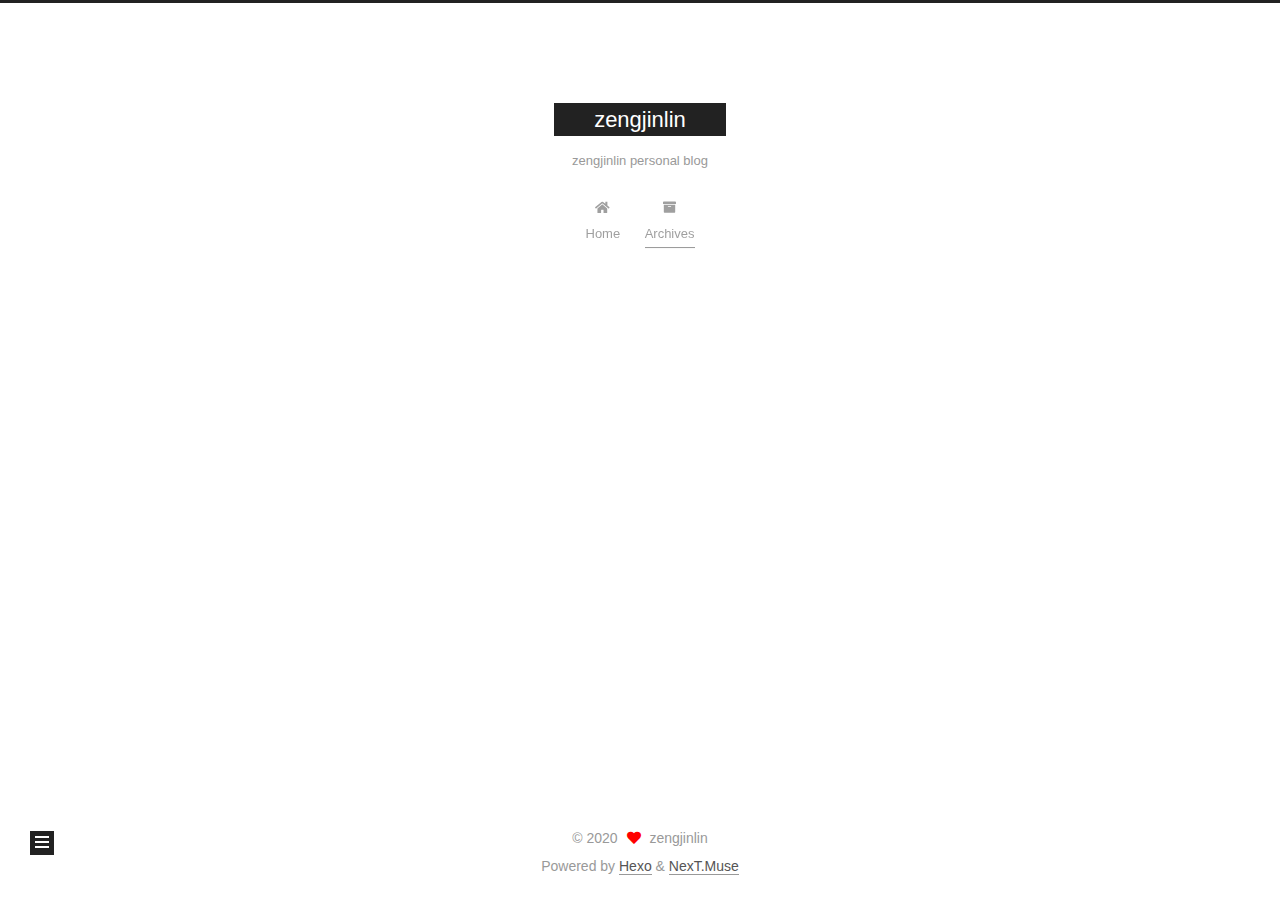
==== archives/index.html @ 6fa08b1d "Site updated: 2020-11-18 14:03:24" ====
<!DOCTYPE html>
<html lang="zh-Hans">
<head>
  <meta charset="UTF-8">
<meta name="viewport" content="width=device-width, initial-scale=1, maximum-scale=2">
<meta name="theme-color" content="#222">
<meta name="generator" content="Hexo 5.2.0">
  <link rel="apple-touch-icon" sizes="180x180" href="/images/apple-touch-icon-next.png">
  <link rel="icon" type="image/png" sizes="32x32" href="/images/favicon-32x32-next.png">
  <link rel="icon" type="image/png" sizes="16x16" href="/images/favicon-16x16-next.png">
  <link rel="mask-icon" href="/images/logo.svg" color="#222">

<link rel="stylesheet" href="/css/main.css">


<link rel="stylesheet" href="/lib/font-awesome/css/all.min.css">

<script id="hexo-configurations">
    var NexT = window.NexT || {};
    var CONFIG = {"hostname":"example.com","root":"/","scheme":"Muse","version":"7.8.0","exturl":false,"sidebar":{"position":"left","display":"post","padding":18,"offset":12,"onmobile":false},"copycode":{"enable":false,"show_result":false,"style":null},"back2top":{"enable":true,"sidebar":false,"scrollpercent":false},"bookmark":{"enable":false,"color":"#222","save":"auto"},"fancybox":false,"mediumzoom":false,"lazyload":false,"pangu":false,"comments":{"style":"tabs","active":null,"storage":true,"lazyload":false,"nav":null},"algolia":{"hits":{"per_page":10},"labels":{"input_placeholder":"Search for Posts","hits_empty":"We didn't find any results for the search: ${query}","hits_stats":"${hits} results found in ${time} ms"}},"localsearch":{"enable":false,"trigger":"auto","top_n_per_article":1,"unescape":false,"preload":false},"motion":{"enable":true,"async":false,"transition":{"post_block":"fadeIn","post_header":"slideDownIn","post_body":"slideDownIn","coll_header":"slideLeftIn","sidebar":"slideUpIn"}}};
  </script>

  <meta property="og:type" content="website">
<meta property="og:title" content="zengjinlin">
<meta property="og:url" content="http://example.com/archives/index.html">
<meta property="og:site_name" content="zengjinlin">
<meta property="og:locale">
<meta property="article:author" content="zengjinlin">
<meta name="twitter:card" content="summary">

<link rel="canonical" href="http://example.com/archives/">


<script id="page-configurations">
  // https://hexo.io/docs/variables.html
  CONFIG.page = {
    sidebar: "",
    isHome : false,
    isPost : false,
    lang   : 'zh-Hans'
  };
</script>

  <title>Archive | zengjinlin</title>
  






  <noscript>
  <style>
  .use-motion .brand,
  .use-motion .menu-item,
  .sidebar-inner,
  .use-motion .post-block,
  .use-motion .pagination,
  .use-motion .comments,
  .use-motion .post-header,
  .use-motion .post-body,
  .use-motion .collection-header { opacity: initial; }

  .use-motion .site-title,
  .use-motion .site-subtitle {
    opacity: initial;
    top: initial;
  }

  .use-motion .logo-line-before i { left: initial; }
  .use-motion .logo-line-after i { right: initial; }
  </style>
</noscript>

</head>

<body itemscope itemtype="http://schema.org/WebPage">
  <div class="container use-motion">
    <div class="headband"></div>

    <header class="header" itemscope itemtype="http://schema.org/WPHeader">
      <div class="header-inner"><div class="site-brand-container">
  <div class="site-nav-toggle">
    <div class="toggle" aria-label="Toggle navigation bar">
      <span class="toggle-line toggle-line-first"></span>
      <span class="toggle-line toggle-line-middle"></span>
      <span class="toggle-line toggle-line-last"></span>
    </div>
  </div>

  <div class="site-meta">

    <a href="/" class="brand" rel="start">
      <span class="logo-line-before"><i></i></span>
      <h1 class="site-title">zengjinlin</h1>
      <span class="logo-line-after"><i></i></span>
    </a>
      <p class="site-subtitle" itemprop="description">zengjinlin personal blog</p>
  </div>

  <div class="site-nav-right">
    <div class="toggle popup-trigger">
    </div>
  </div>
</div>




<nav class="site-nav">
  <ul id="menu" class="main-menu menu">
        <li class="menu-item menu-item-home">

    <a href="/" rel="section"><i class="fa fa-home fa-fw"></i>Home</a>

  </li>
        <li class="menu-item menu-item-archives">

    <a href="/archives/" rel="section"><i class="fa fa-archive fa-fw"></i>Archives</a>

  </li>
  </ul>
</nav>




</div>
    </header>

    
  <div class="back-to-top">
    <i class="fa fa-arrow-up"></i>
    <span>0%</span>
  </div>


    <main class="main">
      <div class="main-inner">
        <div class="content-wrap">
          

          <div class="content archive">
            

  
  
  
  <div class="post-block">
    <div class="posts-collapse">
      <div class="collection-title">
        <span class="collection-header">Um..! 3 posts in total. Keep on posting.</span>
      </div>

      
    <div class="collection-year">
      <span class="collection-header">2020</span>
    </div>

  <article itemscope itemtype="http://schema.org/Article">
    <header class="post-header">

      <div class="post-meta">
        <time itemprop="dateCreated"
              datetime="2020-11-02T11:43:09+08:00"
              content="2020-11-02">
          11-02
        </time>
      </div>

      <div class="post-title">
          <a class="post-title-link" href="/2020/11/02/redis-use/" itemprop="url">
            <span itemprop="name">redis_use</span>
          </a>
      </div>

    </header>
  </article>

  <article itemscope itemtype="http://schema.org/Article">
    <header class="post-header">

      <div class="post-meta">
        <time itemprop="dateCreated"
              datetime="2020-11-01T20:07:39+08:00"
              content="2020-11-01">
          11-01
        </time>
      </div>

      <div class="post-title">
          <a class="post-title-link" href="/2020/11/01/redis/" itemprop="url">
            <span itemprop="name">redis</span>
          </a>
      </div>

    </header>
  </article>

  <article itemscope itemtype="http://schema.org/Article">
    <header class="post-header">

      <div class="post-meta">
        <time itemprop="dateCreated"
              datetime="2020-10-29T21:04:07+08:00"
              content="2020-10-29">
          10-29
        </time>
      </div>

      <div class="post-title">
          <a class="post-title-link" href="/2020/10/29/monument/" itemprop="url">
            <span itemprop="name">monument</span>
          </a>
      </div>

    </header>
  </article>


    </div>
  </div>
  
  
  

  



          </div>
          

<script>
  window.addEventListener('tabs:register', () => {
    let { activeClass } = CONFIG.comments;
    if (CONFIG.comments.storage) {
      activeClass = localStorage.getItem('comments_active') || activeClass;
    }
    if (activeClass) {
      let activeTab = document.querySelector(`a[href="#comment-${activeClass}"]`);
      if (activeTab) {
        activeTab.click();
      }
    }
  });
  if (CONFIG.comments.storage) {
    window.addEventListener('tabs:click', event => {
      if (!event.target.matches('.tabs-comment .tab-content .tab-pane')) return;
      let commentClass = event.target.classList[1];
      localStorage.setItem('comments_active', commentClass);
    });
  }
</script>

        </div>
          
  
  <div class="toggle sidebar-toggle">
    <span class="toggle-line toggle-line-first"></span>
    <span class="toggle-line toggle-line-middle"></span>
    <span class="toggle-line toggle-line-last"></span>
  </div>

  <aside class="sidebar">
    <div class="sidebar-inner">

      <ul class="sidebar-nav motion-element">
        <li class="sidebar-nav-toc">
          Table of Contents
        </li>
        <li class="sidebar-nav-overview">
          Overview
        </li>
      </ul>

      <!--noindex-->
      <div class="post-toc-wrap sidebar-panel">
      </div>
      <!--/noindex-->

      <div class="site-overview-wrap sidebar-panel">
        <div class="site-author motion-element" itemprop="author" itemscope itemtype="http://schema.org/Person">
  <p class="site-author-name" itemprop="name">zengjinlin</p>
  <div class="site-description" itemprop="description"></div>
</div>
<div class="site-state-wrap motion-element">
  <nav class="site-state">
      <div class="site-state-item site-state-posts">
          <a href="/archives/">
        
          <span class="site-state-item-count">3</span>
          <span class="site-state-item-name">posts</span>
        </a>
      </div>
      <div class="site-state-item site-state-tags">
        <span class="site-state-item-count">1</span>
        <span class="site-state-item-name">tags</span>
      </div>
  </nav>
</div>



      </div>

    </div>
  </aside>
  <div id="sidebar-dimmer"></div>


      </div>
    </main>

    <footer class="footer">
      <div class="footer-inner">
        

        

<div class="copyright">
  
  &copy; 
  <span itemprop="copyrightYear">2020</span>
  <span class="with-love">
    <i class="fa fa-heart"></i>
  </span>
  <span class="author" itemprop="copyrightHolder">zengjinlin</span>
</div>
  <div class="powered-by">Powered by <a href="https://hexo.io/" class="theme-link" rel="noopener" target="_blank">Hexo</a> & <a href="https://muse.theme-next.org/" class="theme-link" rel="noopener" target="_blank">NexT.Muse</a>
  </div>

        








      </div>
    </footer>
  </div>

  
  <script src="/lib/anime.min.js"></script>
  <script src="/lib/velocity/velocity.min.js"></script>
  <script src="/lib/velocity/velocity.ui.min.js"></script>

<script src="/js/utils.js"></script>

<script src="/js/motion.js"></script>


<script src="/js/schemes/muse.js"></script>


<script src="/js/next-boot.js"></script>




  















  

  

</body>
</html>
---- css/main.css ----
:root {
  --body-bg-color: #fff;
  --content-bg-color: #fff;
  --card-bg-color: #f5f5f5;
  --text-color: #555;
  --blockquote-color: #666;
  --link-color: #555;
  --link-hover-color: #222;
  --brand-color: #fff;
  --brand-hover-color: #fff;
  --table-row-odd-bg-color: #f9f9f9;
  --table-row-hover-bg-color: #f5f5f5;
  --menu-item-bg-color: #f5f5f5;
  --btn-default-bg: #222;
  --btn-default-color: #fff;
  --btn-default-border-color: #222;
  --btn-default-hover-bg: #fff;
  --btn-default-hover-color: #222;
  --btn-default-hover-border-color: #222;
}
html {
  line-height: 1.15; /* 1 */
  -webkit-text-size-adjust: 100%; /* 2 */
}
body {
  margin: 0;
}
main {
  display: block;
}
h1 {
  font-size: 2em;
  margin: 0.67em 0;
}
hr {
  box-sizing: content-box; /* 1 */
  height: 0; /* 1 */
  overflow: visible; /* 2 */
}
pre {
  font-family: monospace, monospace; /* 1 */
  font-size: 1em; /* 2 */
}
a {
  background: transparent;
}
abbr[title] {
  border-bottom: none; /* 1 */
  text-decoration: underline; /* 2 */
  text-decoration: underline dotted; /* 2 */
}
b,
strong {
  font-weight: bolder;
}
code,
kbd,
samp {
  font-family: monospace, monospace; /* 1 */
  font-size: 1em; /* 2 */
}
small {
  font-size: 80%;
}
sub,
sup {
  font-size: 75%;
  line-height: 0;
  position: relative;
  vertical-align: baseline;
}
sub {
  bottom: -0.25em;
}
sup {
  top: -0.5em;
}
img {
  border-style: none;
}
button,
input,
optgroup,
select,
textarea {
  font-family: inherit; /* 1 */
  font-size: 100%; /* 1 */
  line-height: 1.15; /* 1 */
  margin: 0; /* 2 */
}
button,
input {
/* 1 */
  overflow: visible;
}
button,
select {
/* 1 */
  text-transform: none;
}
button,
[type='button'],
[type='reset'],
[type='submit'] {
  -webkit-appearance: button;
}
button::-moz-focus-inner,
[type='button']::-moz-focus-inner,
[type='reset']::-moz-focus-inner,
[type='submit']::-moz-focus-inner {
  border-style: none;
  padding: 0;
}
button:-moz-focusring,
[type='button']:-moz-focusring,
[type='reset']:-moz-focusring,
[type='submit']:-moz-focusring {
  outline: 1px dotted ButtonText;
}
fieldset {
  padding: 0.35em 0.75em 0.625em;
}
legend {
  box-sizing: border-box; /* 1 */
  color: inherit; /* 2 */
  display: table; /* 1 */
  max-width: 100%; /* 1 */
  padding: 0; /* 3 */
  white-space: normal; /* 1 */
}
progress {
  vertical-align: baseline;
}
textarea {
  overflow: auto;
}
[type='checkbox'],
[type='radio'] {
  box-sizing: border-box; /* 1 */
  padding: 0; /* 2 */
}
[type='number']::-webkit-inner-spin-button,
[type='number']::-webkit-outer-spin-button {
  height: auto;
}
[type='search'] {
  outline-offset: -2px; /* 2 */
  -webkit-appearance: textfield; /* 1 */
}
[type='search']::-webkit-search-decoration {
  -webkit-appearance: none;
}
::-webkit-file-upload-button {
  font: inherit; /* 2 */
  -webkit-appearance: button; /* 1 */
}
details {
  display: block;
}
summary {
  display: list-item;
}
template {
  display: none;
}
[hidden] {
  display: none;
}
::selection {
  background: #262a30;
  color: #eee;
}
html,
body {
  height: 100%;
}
body {
  background: var(--body-bg-color);
  color: var(--text-color);
  font-family: 'Lato', "PingFang SC", "Microsoft YaHei", sans-serif;
  font-size: 1em;
  line-height: 2;
}
@media (max-width: 991px) {
  body {
    padding-left: 0 !important;
    padding-right: 0 !important;
  }
}
h1,
h2,
h3,
h4,
h5,
h6 {
  font-family: 'Lato', "PingFang SC", "Microsoft YaHei", sans-serif;
  font-weight: bold;
  line-height: 1.5;
  margin: 20px 0 15px;
}
h1 {
  font-size: 1.5em;
}
h2 {
  font-size: 1.375em;
}
h3 {
  font-size: 1.25em;
}
h4 {
  font-size: 1.125em;
}
h5 {
  font-size: 1em;
}
h6 {
  font-size: 0.875em;
}
p {
  margin: 0 0 20px 0;
}
a,
span.exturl {
  border-bottom: 1px solid #999;
  color: var(--link-color);
  outline: 0;
  text-decoration: none;
  overflow-wrap: break-word;
  word-wrap: break-word;
  cursor: pointer;
}
a:hover,
span.exturl:hover {
  border-bottom-color: var(--link-hover-color);
  color: var(--link-hover-color);
}
iframe,
img,
video {
  display: block;
  margin-left: auto;
  margin-right: auto;
  max-width: 100%;
}
hr {
  background-image: repeating-linear-gradient(-45deg, #ddd, #ddd 4px, transparent 4px, transparent 8px);
  border: 0;
  height: 3px;
  margin: 40px 0;
}
blockquote {
  border-left: 4px solid #ddd;
  color: var(--blockquote-color);
  margin: 0;
  padding: 0 15px;
}
blockquote cite::before {
  content: '-';
  padding: 0 5px;
}
dt {
  font-weight: bold;
}
dd {
  margin: 0;
  padding: 0;
}
kbd {
  background-color: #f5f5f5;
  background-image: linear-gradient(#eee, #fff, #eee);
  border: 1px solid #ccc;
  border-radius: 0.2em;
  box-shadow: 0.1em 0.1em 0.2em rgba(0,0,0,0.1);
  color: #555;
  font-family: inherit;
  padding: 0.1em 0.3em;
  white-space: nowrap;
}
.table-container {
  overflow: auto;
}
table {
  border-collapse: collapse;
  border-spacing: 0;
  font-size: 0.875em;
  margin: 0 0 20px 0;
  width: 100%;
}
tbody tr:nth-of-type(odd) {
  background: var(--table-row-odd-bg-color);
}
tbody tr:hover {
  background: var(--table-row-hover-bg-color);
}
caption,
th,
td {
  font-weight: normal;
  padding: 8px;
  vertical-align: middle;
}
th,
td {
  border: 1px solid #ddd;
  border-bottom: 3px solid #ddd;
}
th {
  font-weight: 700;
  padding-bottom: 10px;
}
td {
  border-bottom-width: 1px;
}
.btn {
  background: var(--btn-default-bg);
  border: 2px solid var(--btn-default-border-color);
  border-radius: 0;
  color: var(--btn-default-color);
  display: inline-block;
  font-size: 0.875em;
  line-height: 2;
  padding: 0 20px;
  text-decoration: none;
  transition-property: background-color;
  transition-delay: 0s;
  transition-duration: 0.2s;
  transition-timing-function: ease-in-out;
}
.btn:hover {
  background: var(--btn-default-hover-bg);
  border-color: var(--btn-default-hover-border-color);
  color: var(--btn-default-hover-color);
}
.btn + .btn {
  margin: 0 0 8px 8px;
}
.btn .fa-fw {
  text-align: left;
  width: 1.285714285714286em;
}
.toggle {
  line-height: 0;
}
.toggle .toggle-line {
  background: #fff;
  display: inline-block;
  height: 2px;
  left: 0;
  position: relative;
  top: 0;
  transition: all 0.4s;
  vertical-align: top;
  width: 100%;
}
.toggle .toggle-line:not(:first-child) {
  margin-top: 3px;
}
.toggle.toggle-arrow .toggle-line-first {
  left: 50%;
  top: 2px;
  transform: rotate(45deg);
  width: 50%;
}
.toggle.toggle-arrow .toggle-line-middle {
  left: 2px;
  width: 90%;
}
.toggle.toggle-arrow .toggle-line-last {
  left: 50%;
  top: -2px;
  transform: rotate(-45deg);
  width: 50%;
}
.toggle.toggle-close .toggle-line-first {
  transform: rotate(-45deg);
  top: 5px;
}
.toggle.toggle-close .toggle-line-middle {
  opacity: 0;
}
.toggle.toggle-close .toggle-line-last {
  transform: rotate(45deg);
  top: -5px;
}
.highlight,
pre {
  background: #f7f7f7;
  color: #4d4d4c;
  line-height: 1.6;
  margin: 0 auto 20px;
}
pre,
code {
  font-family: consolas, Menlo, monospace, "PingFang SC", "Microsoft YaHei";
}
code {
  background: #eee;
  border-radius: 3px;
  color: #555;
  padding: 2px 4px;
  overflow-wrap: break-word;
  word-wrap: break-word;
}
.highlight *::selection {
  background: #d6d6d6;
}
.highlight pre {
  border: 0;
  margin: 0;
  padding: 10px 0;
}
.highlight table {
  border: 0;
  margin: 0;
  width: auto;
}
.highlight td {
  border: 0;
  padding: 0;
}
.highlight figcaption {
  background: #eff2f3;
  color: #4d4d4c;
  display: flex;
  font-size: 0.875em;
  justify-content: space-between;
  line-height: 1.2;
  padding: 0.5em;
}
.highlight figcaption a {
  color: #4d4d4c;
}
.highlight figcaption a:hover {
  border-bottom-color: #4d4d4c;
}
.highlight .gutter {
  -moz-user-select: none;
  -ms-user-select: none;
  -webkit-user-select: none;
  user-select: none;
}
.highlight .gutter pre {
  background: #eff2f3;
  color: #869194;
  padding-left: 10px;
  padding-right: 10px;
  text-align: right;
}
.highlight .code pre {
  background: #f7f7f7;
  padding-left: 10px;
  width: 100%;
}
.gist table {
  width: auto;
}
.gist table td {
  border: 0;
}
pre {
  overflow: auto;
  padding: 10px;
}
pre code {
  background: none;
  color: #4d4d4c;
  font-size: 0.875em;
  padding: 0;
  text-shadow: none;
}
pre .deletion {
  background: #fdd;
}
pre .addition {
  background: #dfd;
}
pre .meta {
  color: #eab700;
  -moz-user-select: none;
  -ms-user-select: none;
  -webkit-user-select: none;
  user-select: none;
}
pre .comment {
  color: #8e908c;
}
pre .variable,
pre .attribute,
pre .tag,
pre .name,
pre .regexp,
pre .ruby .constant,
pre .xml .tag .title,
pre .xml .pi,
pre .xml .doctype,
pre .html .doctype,
pre .css .id,
pre .css .class,
pre .css .pseudo {
  color: #c82829;
}
pre .number,
pre .preprocessor,
pre .built_in,
pre .builtin-name,
pre .literal,
pre .params,
pre .constant,
pre .command {
  color: #f5871f;
}
pre .ruby .class .title,
pre .css .rules .attribute,
pre .string,
pre .symbol,
pre .value,
pre .inheritance,
pre .header,
pre .ruby .symbol,
pre .xml .cdata,
pre .special,
pre .formula {
  color: #718c00;
}
pre .title,
pre .css .hexcolor {
  color: #3e999f;
}
pre .function,
pre .python .decorator,
pre .python .title,
pre .ruby .function .title,
pre .ruby .title .keyword,
pre .perl .sub,
pre .javascript .title,
pre .coffeescript .title {
  color: #4271ae;
}
pre .keyword,
pre .javascript .function {
  color: #8959a8;
}
.blockquote-center {
  border-left: none;
  margin: 40px 0;
  padding: 0;
  position: relative;
  text-align: center;
}
.blockquote-center .fa {
  display: block;
  opacity: 0.6;
  position: absolute;
  width: 100%;
}
.blockquote-center .fa-quote-left {
  border-top: 1px solid #ccc;
  text-align: left;
  top: -20px;
}
.blockquote-center .fa-quote-right {
  border-bottom: 1px solid #ccc;
  text-align: right;
  bottom: -20px;
}
.blockquote-center p,
.blockquote-center div {
  text-align: center;
}
.post-body .group-picture img {
  margin: 0 auto;
  padding: 0 3px;
}
.group-picture-row {
  margin-bottom: 6px;
  overflow: hidden;
}
.group-picture-column {
  float: left;
  margin-bottom: 10px;
}
.post-body .label {
  color: #555;
  display: inline;
  padding: 0 2px;
}
.post-body .label.default {
  background: #f0f0f0;
}
.post-body .label.primary {
  background: #efe6f7;
}
.post-body .label.info {
  background: #e5f2f8;
}
.post-body .label.success {
  background: #e7f4e9;
}
.post-body .label.warning {
  background: #fcf6e1;
}
.post-body .label.danger {
  background: #fae8eb;
}
.post-body .tabs {
  margin-bottom: 20px;
}
.post-body .tabs,
.tabs-comment {
  display: block;
  padding-top: 10px;
  position: relative;
}
.post-body .tabs ul.nav-tabs,
.tabs-comment ul.nav-tabs {
  display: flex;
  flex-wrap: wrap;
  margin: 0;
  margin-bottom: -1px;
  padding: 0;
}
@media (max-width: 413px) {
  .post-body .tabs ul.nav-tabs,
  .tabs-comment ul.nav-tabs {
    display: block;
    margin-bottom: 5px;
  }
}
.post-body .tabs ul.nav-tabs li.tab,
.tabs-comment ul.nav-tabs li.tab {
  border-bottom: 1px solid #ddd;
  border-left: 1px solid transparent;
  border-right: 1px solid transparent;
  border-top: 3px solid transparent;
  flex-grow: 1;
  list-style-type: none;
  border-radius: 0 0 0 0;
}
@media (max-width: 413px) {
  .post-body .tabs ul.nav-tabs li.tab,
  .tabs-comment ul.nav-tabs li.tab {
    border-bottom: 1px solid transparent;
    border-left: 3px solid transparent;
    border-right: 1px solid transparent;
    border-top: 1px solid transparent;
  }
}
@media (max-width: 413px) {
  .post-body .tabs ul.nav-tabs li.tab,
  .tabs-comment ul.nav-tabs li.tab {
    border-radius: 0;
  }
}
.post-body .tabs ul.nav-tabs li.tab a,
.tabs-comment ul.nav-tabs li.tab a {
  border-bottom: initial;
  display: block;
  line-height: 1.8;
  outline: 0;
  padding: 0.25em 0.75em;
  text-align: center;
  transition-delay: 0s;
  transition-duration: 0.2s;
  transition-timing-function: ease-out;
}
.post-body .tabs ul.nav-tabs li.tab a i,
.tabs-comment ul.nav-tabs li.tab a i {
  width: 1.285714285714286em;
}
.post-body .tabs ul.nav-tabs li.tab.active,
.tabs-comment ul.nav-tabs li.tab.active {
  border-bottom: 1px solid transparent;
  border-left: 1px solid #ddd;
  border-right: 1px solid #ddd;
  border-top: 3px solid #fc6423;
}
@media (max-width: 413px) {
  .post-body .tabs ul.nav-tabs li.tab.active,
  .tabs-comment ul.nav-tabs li.tab.active {
    border-bottom: 1px solid #ddd;
    border-left: 3px solid #fc6423;
    border-right: 1px solid #ddd;
    border-top: 1px solid #ddd;
  }
}
.post-body .tabs ul.nav-tabs li.tab.active a,
.tabs-comment ul.nav-tabs li.tab.active a {
  color: var(--link-color);
  cursor: default;
}
.post-body .tabs .tab-content .tab-pane,
.tabs-comment .tab-content .tab-pane {
  border: 1px solid #ddd;
  border-top: 0;
  padding: 20px 20px 0 20px;
  border-radius: 0;
}
.post-body .tabs .tab-content .tab-pane:not(.active),
.tabs-comment .tab-content .tab-pane:not(.active) {
  display: none;
}
.post-body .tabs .tab-content .tab-pane.active,
.tabs-comment .tab-content .tab-pane.active {
  display: block;
}
.post-body .tabs .tab-content .tab-pane.active:nth-of-type(1),
.tabs-comment .tab-content .tab-pane.active:nth-of-type(1) {
  border-radius: 0 0 0 0;
}
@media (max-width: 413px) {
  .post-body .tabs .tab-content .tab-pane.active:nth-of-type(1),
  .tabs-comment .tab-content .tab-pane.active:nth-of-type(1) {
    border-radius: 0;
  }
}
.post-body .note {
  border-radius: 3px;
  margin-bottom: 20px;
  padding: 1em;
  position: relative;
  border: 1px solid #eee;
  border-left-width: 5px;
}
.post-body .note h2,
.post-body .note h3,
.post-body .note h4,
.post-body .note h5,
.post-body .note h6 {
  margin-top: 0;
  border-bottom: initial;
  margin-bottom: 0;
  padding-top: 0;
}
.post-body .note p:first-child,
.post-body .note ul:first-child,
.post-body .note ol:first-child,
.post-body .note table:first-child,
.post-body .note pre:first-child,
.post-body .note blockquote:first-child,
.post-body .note img:first-child {
  margin-top: 0;
}
.post-body .note p:last-child,
.post-body .note ul:last-child,
.post-body .note ol:last-child,
.post-body .note table:last-child,
.post-body .note pre:last-child,
.post-body .note blockquote:last-child,
.post-body .note img:last-child {
  margin-bottom: 0;
}
.post-body .note.default {
  border-left-color: #777;
}
.post-body .note.default h2,
.post-body .note.default h3,
.post-body .note.default h4,
.post-body .note.default h5,
.post-body .note.default h6 {
  color: #777;
}
.post-body .note.primary {
  border-left-color: #6f42c1;
}
.post-body .note.primary h2,
.post-body .note.primary h3,
.post-body .note.primary h4,
.post-body .note.primary h5,
.post-body .note.primary h6 {
  color: #6f42c1;
}
.post-body .note.info {
  border-left-color: #428bca;
}
.post-body .note.info h2,
.post-body .note.info h3,
.post-body .note.info h4,
.post-body .note.info h5,
.post-body .note.info h6 {
  color: #428bca;
}
.post-body .note.success {
  border-left-color: #5cb85c;
}
.post-body .note.success h2,
.post-body .note.success h3,
.post-body .note.success h4,
.post-body .note.success h5,
.post-body .note.success h6 {
  color: #5cb85c;
}
.post-body .note.warning {
  border-left-color: #f0ad4e;
}
.post-body .note.warning h2,
.post-body .note.warning h3,
.post-body .note.warning h4,
.post-body .note.warning h5,
.post-body .note.warning h6 {
  color: #f0ad4e;
}
.post-body .note.danger {
  border-left-color: #d9534f;
}
.post-body .note.danger h2,
.post-body .note.danger h3,
.post-body .note.danger h4,
.post-body .note.danger h5,
.post-body .note.danger h6 {
  color: #d9534f;
}
.pagination .prev,
.pagination .next,
.pagination .page-number,
.pagination .space {
  display: inline-block;
  margin: 0 10px;
  padding: 0 11px;
  position: relative;
  top: -1px;
}
@media (max-width: 767px) {
  .pagination .prev,
  .pagination .next,
  .pagination .page-number,
  .pagination .space {
    margin: 0 5px;
  }
}
.pagination {
  border-top: 1px solid #eee;
  margin: 120px 0 0;
  text-align: center;
}
.pagination .prev,
.pagination .next,
.pagination .page-number {
  border-bottom: 0;
  border-top: 1px solid #eee;
  transition-property: border-color;
  transition-delay: 0s;
  transition-duration: 0.2s;
  transition-timing-function: ease-in-out;
}
.pagination .prev:hover,
.pagination .next:hover,
.pagination .page-number:hover {
  border-top-color: #222;
}
.pagination .space {
  margin: 0;
  padding: 0;
}
.pagination .prev {
  margin-left: 0;
}
.pagination .next {
  margin-right: 0;
}
.pagination .page-number.current {
  background: #ccc;
  border-top-color: #ccc;
  color: #fff;
}
@media (max-width: 767px) {
  .pagination {
    border-top: none;
  }
  .pagination .prev,
  .pagination .next,
  .pagination .page-number {
    border-bottom: 1px solid #eee;
    border-top: 0;
    margin-bottom: 10px;
    padding: 0 10px;
  }
  .pagination .prev:hover,
  .pagination .next:hover,
  .pagination .page-number:hover {
    border-bottom-color: #222;
  }
}
.comments {
  margin-top: 60px;
  overflow: hidden;
}
.comment-button-group {
  display: flex;
  flex-wrap: wrap-reverse;
  justify-content: center;
  margin: 1em 0;
}
.comment-button-group .comment-button {
  margin: 0.1em 0.2em;
}
.comment-button-group .comment-button.active {
  background: var(--btn-default-hover-bg);
  border-color: var(--btn-default-hover-border-color);
  color: var(--btn-default-hover-color);
}
.comment-position {
  display: none;
}
.comment-position.active {
  display: block;
}
.tabs-comment {
  background: var(--content-bg-color);
  margin-top: 4em;
  padding-top: 0;
}
.tabs-comment .comments {
  border: 0;
  box-shadow: none;
  margin-top: 0;
  padding-top: 0;
}
.container {
  min-height: 100%;
  position: relative;
}
.main-inner {
  margin: 0 auto;
  width: 700px;
}
@media (min-width: 1200px) {
  .main-inner {
    width: 800px;
  }
}
@media (min-width: 1600px) {
  .main-inner {
    width: 900px;
  }
}
@media (max-width: 767px) {
  .content-wrap {
    padding: 0 20px;
  }
}
.header {
  background: transparent;
}
.header-inner {
  margin: 0 auto;
  width: 700px;
}
@media (min-width: 1200px) {
  .header-inner {
    width: 800px;
  }
}
@media (min-width: 1600px) {
  .header-inner {
    width: 900px;
  }
}
.site-brand-container {
  display: flex;
  flex-shrink: 0;
  padding: 0 10px;
}
.headband {
  background: #222;
  height: 3px;
}
.site-meta {
  flex-grow: 1;
  text-align: center;
}
@media (max-width: 767px) {
  .site-meta {
    text-align: center;
  }
}
.brand {
  border-bottom: none;
  color: var(--brand-color);
  display: inline-block;
  line-height: 1.375em;
  padding: 0 40px;
  position: relative;
}
.brand:hover {
  color: var(--brand-hover-color);
}
.site-title {
  font-family: 'Lato', "PingFang SC", "Microsoft YaHei", sans-serif;
  font-size: 1.375em;
  font-weight: normal;
  margin: 0;
}
.site-subtitle {
  color: #999;
  font-size: 0.8125em;
  margin: 10px 0;
}
.use-motion .brand {
  opacity: 0;
}
.use-motion .site-title,
.use-motion .site-subtitle,
.use-motion .custom-logo-image {
  opacity: 0;
  position: relative;
  top: -10px;
}
.site-nav-toggle,
.site-nav-right {
  display: none;
}
@media (max-width: 767px) {
  .site-nav-toggle,
  .site-nav-right {
    display: flex;
    flex-direction: column;
    justify-content: center;
  }
}
.site-nav-toggle .toggle,
.site-nav-right .toggle {
  color: var(--text-color);
  padding: 10px;
  width: 22px;
}
.site-nav-toggle .toggle .toggle-line,
.site-nav-right .toggle .toggle-line {
  background: var(--text-color);
  border-radius: 1px;
}
.site-nav {
  display: block;
}
@media (max-width: 767px) {
  .site-nav {
    clear: both;
    display: none;
  }
}
.site-nav.site-nav-on {
  display: block;
}
.menu {
  margin-top: 20px;
  padding-left: 0;
  text-align: center;
}
.menu-item {
  display: inline-block;
  list-style: none;
  margin: 0 10px;
}
@media (max-width: 767px) {
  .menu-item {
    display: block;
    margin-top: 10px;
  }
  .menu-item.menu-item-search {
    display: none;
  }
}
.menu-item a,
.menu-item span.exturl {
  border-bottom: 0;
  display: block;
  font-size: 0.8125em;
  transition-property: border-color;
  transition-delay: 0s;
  transition-duration: 0.2s;
  transition-timing-function: ease-in-out;
}
@media (hover: none) {
  .menu-item a:hover,
  .menu-item span.exturl:hover {
    border-bottom-color: transparent !important;
  }
}
.menu-item .fa,
.menu-item .fab,
.menu-item .far,
.menu-item .fas {
  margin-right: 8px;
}
.menu-item .badge {
  display: inline-block;
  font-weight: bold;
  line-height: 1;
  margin-left: 0.35em;
  margin-top: 0.35em;
  text-align: center;
  white-space: nowrap;
}
@media (max-width: 767px) {
  .menu-item .badge {
    float: right;
    margin-left: 0;
  }
}
.menu-item-active a,
.menu .menu-item a:hover,
.menu .menu-item span.exturl:hover {
  background: var(--menu-item-bg-color);
}
.use-motion .menu-item {
  opacity: 0;
}
.sidebar {
  background: #222;
  bottom: 0;
  box-shadow: inset 0 2px 6px #000;
  position: fixed;
  top: 0;
}
@media (max-width: 991px) {
  .sidebar {
    display: none;
  }
}
.sidebar-inner {
  color: #999;
  padding: 18px 10px;
  text-align: center;
}
.cc-license {
  margin-top: 10px;
  text-align: center;
}
.cc-license .cc-opacity {
  border-bottom: none;
  opacity: 0.7;
}
.cc-license .cc-opacity:hover {
  opacity: 0.9;
}
.cc-license img {
  display: inline-block;
}
.site-author-image {
  border: 2px solid #333;
  display: block;
  margin: 0 auto;
  max-width: 96px;
  padding: 2px;
}
.site-author-name {
  color: #f5f5f5;
  font-weight: normal;
  margin: 5px 0 0;
  text-align: center;
}
.site-description {
  color: #999;
  font-size: 1em;
  margin-top: 5px;
  text-align: center;
}
.links-of-author {
  margin-top: 15px;
}
.links-of-author a,
.links-of-author span.exturl {
  border-bottom-color: #555;
  display: inline-block;
  font-size: 0.8125em;
  margin-bottom: 10px;
  margin-right: 10px;
  vertical-align: middle;
}
.links-of-author a::before,
.links-of-author span.exturl::before {
  background: #9eb3a2;
  border-radius: 50%;
  content: ' ';
  display: inline-block;
  height: 4px;
  margin-right: 3px;
  vertical-align: middle;
  width: 4px;
}
.sidebar-button {
  margin-top: 15px;
}
.sidebar-button a {
  border: 1px solid #fc6423;
  border-radius: 4px;
  color: #fc6423;
  display: inline-block;
  padding: 0 15px;
}
.sidebar-button a .fa,
.sidebar-button a .fab,
.sidebar-button a .far,
.sidebar-button a .fas {
  margin-right: 5px;
}
.sidebar-button a:hover {
  background: #fc6423;
  border: 1px solid #fc6423;
  color: #fff;
}
.sidebar-button a:hover .fa,
.sidebar-button a:hover .fab,
.sidebar-button a:hover .far,
.sidebar-button a:hover .fas {
  color: #fff;
}
.links-of-blogroll {
  font-size: 0.8125em;
  margin-top: 10px;
}
.links-of-blogroll-title {
  font-size: 0.875em;
  font-weight: 600;
  margin-top: 0;
}
.links-of-blogroll-list {
  list-style: none;
  margin: 0;
  padding: 0;
}
#sidebar-dimmer {
  display: none;
}
@media (max-width: 767px) {
  #sidebar-dimmer {
    background: #000;
    display: block;
    height: 100%;
    left: 100%;
    opacity: 0;
    position: fixed;
    top: 0;
    width: 100%;
    z-index: 1100;
  }
  .sidebar-active + #sidebar-dimmer {
    opacity: 0.7;
    transform: translateX(-100%);
    transition: opacity 0.5s;
  }
}
.sidebar-nav {
  margin: 0;
  padding-bottom: 20px;
  padding-left: 0;
}
.sidebar-nav li {
  border-bottom: 1px solid transparent;
  color: #666;
  cursor: pointer;
  display: inline-block;
  font-size: 0.875em;
}
.sidebar-nav li.sidebar-nav-overview {
  margin-left: 10px;
}
.sidebar-nav li:hover {
  color: #f5f5f5;
}
.sidebar-nav .sidebar-nav-active {
  border-bottom-color: #87daff;
  color: #87daff;
}
.sidebar-nav .sidebar-nav-active:hover {
  color: #87daff;
}
.sidebar-panel {
  display: none;
  overflow-x: hidden;
  overflow-y: auto;
}
.sidebar-panel-active {
  display: block;
}
.sidebar-toggle {
  background: #222;
  bottom: 45px;
  cursor: pointer;
  height: 14px;
  left: 30px;
  padding: 5px;
  position: fixed;
  width: 14px;
  z-index: 1300;
}
@media (max-width: 991px) {
  .sidebar-toggle {
    left: 20px;
    opacity: 0.8;
    display: none;
  }
}
.sidebar-toggle:hover .toggle-line {
  background: #87daff;
}
.post-toc {
  font-size: 0.875em;
}
.post-toc ol {
  list-style: none;
  margin: 0;
  padding: 0 2px 5px 10px;
  text-align: left;
}
.post-toc ol > ol {
  padding-left: 0;
}
.post-toc ol a {
  transition-property: all;
  transition-delay: 0s;
  transition-duration: 0.2s;
  transition-timing-function: ease-in-out;
}
.post-toc .nav-item {
  line-height: 1.8;
  overflow: hidden;
  text-overflow: ellipsis;
  white-space: nowrap;
}
.post-toc .nav .nav-child {
  display: none;
}
.post-toc .nav .active > .nav-child {
  display: block;
}
.post-toc .nav .active-current > .nav-child {
  display: block;
}
.post-toc .nav .active-current > .nav-child > .nav-item {
  display: block;
}
.post-toc .nav .active > a {
  border-bottom-color: #87daff;
  color: #87daff;
}
.post-toc .nav .active-current > a {
  color: #87daff;
}
.post-toc .nav .active-current > a:hover {
  color: #87daff;
}
.site-state {
  display: flex;
  justify-content: center;
  line-height: 1.4;
  margin-top: 10px;
  overflow: hidden;
  text-align: center;
  white-space: nowrap;
}
.site-state-item {
  padding: 0 15px;
}
.site-state-item:not(:first-child) {
  border-left: 1px solid #333;
}
.site-state-item a {
  border-bottom: none;
}
.site-state-item-count {
  display: block;
  font-size: 1.25em;
  font-weight: 600;
  text-align: center;
}
.site-state-item-name {
  color: inherit;
  font-size: 0.875em;
}
.footer {
  color: #999;
  font-size: 0.875em;
  padding: 20px 0;
}
.footer.footer-fixed {
  bottom: 0;
  left: 0;
  position: absolute;
  right: 0;
}
.footer-inner {
  box-sizing: border-box;
  margin: 0 auto;
  text-align: center;
  width: 700px;
}
@media (min-width: 1200px) {
  .footer-inner {
    width: 800px;
  }
}
@media (min-width: 1600px) {
  .footer-inner {
    width: 900px;
  }
}
.languages {
  display: inline-block;
  font-size: 1.125em;
  position: relative;
}
.languages .lang-select-label span {
  margin: 0 0.5em;
}
.languages .lang-select {
  height: 100%;
  left: 0;
  opacity: 0;
  position: absolute;
  top: 0;
  width: 100%;
}
.with-love {
  color: #ff0000;
  display: inline-block;
  margin: 0 5px;
}
.powered-by,
.theme-info {
  display: inline-block;
}
@-moz-keyframes iconAnimate {
  0%, 100% {
    transform: scale(1);
  }
  10%, 30% {
    transform: scale(0.9);
  }
  20%, 40%, 60%, 80% {
    transform: scale(1.1);
  }
  50%, 70% {
    transform: scale(1.1);
  }
}
@-webkit-keyframes iconAnimate {
  0%, 100% {
    transform: scale(1);
  }
  10%, 30% {
    transform: scale(0.9);
  }
  20%, 40%, 60%, 80% {
    transform: scale(1.1);
  }
  50%, 70% {
    transform: scale(1.1);
  }
}
@-o-keyframes iconAnimate {
  0%, 100% {
    transform: scale(1);
  }
  10%, 30% {
    transform: scale(0.9);
  }
  20%, 40%, 60%, 80% {
    transform: scale(1.1);
  }
  50%, 70% {
    transform: scale(1.1);
  }
}
@keyframes iconAnimate {
  0%, 100% {
    transform: scale(1);
  }
  10%, 30% {
    transform: scale(0.9);
  }
  20%, 40%, 60%, 80% {
    transform: scale(1.1);
  }
  50%, 70% {
    transform: scale(1.1);
  }
}
.back-to-top {
  font-size: 12px;
  text-align: center;
  transition-delay: 0s;
  transition-duration: 0.2s;
  transition-timing-function: ease-in-out;
}
.back-to-top {
  background: #222;
  bottom: -100px;
  box-sizing: border-box;
  color: #fff;
  cursor: pointer;
  left: 30px;
  opacity: 1;
  padding: 0 6px;
  position: fixed;
  transition-property: bottom;
  z-index: 1300;
  width: 24px;
}
.back-to-top span {
  display: none;
}
.back-to-top:hover {
  color: #87daff;
}
.back-to-top.back-to-top-on {
  bottom: 19px;
}
@media (max-width: 991px) {
  .back-to-top {
    left: 20px;
    opacity: 0.8;
  }
}
.post-body {
  font-family: 'Lato', "PingFang SC", "Microsoft YaHei", sans-serif;
  overflow-wrap: break-word;
  word-wrap: break-word;
}
@media (min-width: 1200px) {
  .post-body {
    font-size: 1.125em;
  }
}
.post-body .exturl .fa {
  font-size: 0.875em;
  margin-left: 4px;
}
.post-body .image-caption,
.post-body .figure .caption {
  color: #999;
  font-size: 0.875em;
  font-weight: bold;
  line-height: 1;
  margin: -20px auto 15px;
  text-align: center;
}
.post-sticky-flag {
  display: inline-block;
  transform: rotate(30deg);
}
.post-button {
  margin-top: 40px;
  text-align: center;
}
.use-motion .post-block,
.use-motion .pagination,
.use-motion .comments {
  opacity: 0;
}
.use-motion .post-header {
  opacity: 0;
}
.use-motion .post-body {
  opacity: 0;
}
.use-motion .collection-header {
  opacity: 0;
}
.posts-collapse {
  margin-left: 35px;
  position: relative;
}
@media (max-width: 767px) {
  .posts-collapse {
    margin-left: 0px;
    margin-right: 0px;
  }
}
.posts-collapse .collection-title {
  font-size: 1.125em;
  position: relative;
}
.posts-collapse .collection-title::before {
  background: #999;
  border: 1px solid #fff;
  border-radius: 50%;
  content: ' ';
  height: 10px;
  left: 0;
  margin-left: -6px;
  margin-top: -4px;
  position: absolute;
  top: 50%;
  width: 10px;
}
.posts-collapse .collection-year {
  font-size: 1.5em;
  font-weight: bold;
  margin: 60px 0;
  position: relative;
}
.posts-collapse .collection-year::before {
  background: #bbb;
  border-radius: 50%;
  content: ' ';
  height: 8px;
  left: 0;
  margin-left: -4px;
  margin-top: -4px;
  position: absolute;
  top: 50%;
  width: 8px;
}
.posts-collapse .collection-header {
  display: block;
  margin: 0 0 0 20px;
}
.posts-collapse .collection-header small {
  color: #bbb;
  margin-left: 5px;
}
.posts-collapse .post-header {
  border-bottom: 1px dashed #ccc;
  margin: 30px 0;
  padding-left: 15px;
  position: relative;
  transition-property: border;
  transition-delay: 0s;
  transition-duration: 0.2s;
  transition-timing-function: ease-in-out;
}
.posts-collapse .post-header::before {
  background: #bbb;
  border: 1px solid #fff;
  border-radius: 50%;
  content: ' ';
  height: 6px;
  left: 0;
  margin-left: -4px;
  position: absolute;
  top: 0.75em;
  transition-property: background;
  width: 6px;
  transition-delay: 0s;
  transition-duration: 0.2s;
  transition-timing-function: ease-in-out;
}
.posts-collapse .post-header:hover {
  border-bottom-color: #666;
}
.posts-collapse .post-header:hover::before {
  background: #222;
}
.posts-collapse .post-meta {
  display: inline;
  font-size: 0.75em;
  margin-right: 10px;
}
.posts-collapse .post-title {
  display: inline;
}
.posts-collapse .post-title a,
.posts-collapse .post-title span.exturl {
  border-bottom: none;
  color: var(--link-color);
}
.posts-collapse .post-title .fa-external-link-alt {
  font-size: 0.875em;
  margin-left: 5px;
}
.posts-collapse::before {
  background: #f5f5f5;
  content: ' ';
  height: 100%;
  left: 0;
  margin-left: -2px;
  position: absolute;
  top: 1.25em;
  width: 4px;
}
.post-eof {
  background: #ccc;
  height: 1px;
  margin: 80px auto 60px;
  text-align: center;
  width: 8%;
}
.post-block:last-of-type .post-eof {
  display: none;
}
.content {
  padding-top: 40px;
}
@media (min-width: 992px) {
  .post-body {
    text-align: justify;
  }
}
@media (max-width: 991px) {
  .post-body {
    text-align: justify;
  }
}
.post-body h1,
.post-body h2,
.post-body h3,
.post-body h4,
.post-body h5,
.post-body h6 {
  padding-top: 10px;
}
.post-body h1 .header-anchor,
.post-body h2 .header-anchor,
.post-body h3 .header-anchor,
.post-body h4 .header-anchor,
.post-body h5 .header-anchor,
.post-body h6 .header-anchor {
  border-bottom-style: none;
  color: #ccc;
  float: right;
  margin-left: 10px;
  visibility: hidden;
}
.post-body h1 .header-anchor:hover,
.post-body h2 .header-anchor:hover,
.post-body h3 .header-anchor:hover,
.post-body h4 .header-anchor:hover,
.post-body h5 .header-anchor:hover,
.post-body h6 .header-anchor:hover {
  color: inherit;
}
.post-body h1:hover .header-anchor,
.post-body h2:hover .header-anchor,
.post-body h3:hover .header-anchor,
.post-body h4:hover .header-anchor,
.post-body h5:hover .header-anchor,
.post-body h6:hover .header-anchor {
  visibility: visible;
}
.post-body iframe,
.post-body img,
.post-body video {
  margin-bottom: 20px;
}
.post-body .video-container {
  height: 0;
  margin-bottom: 20px;
  overflow: hidden;
  padding-top: 75%;
  position: relative;
  width: 100%;
}
.post-body .video-container iframe,
.post-body .video-container object,
.post-body .video-container embed {
  height: 100%;
  left: 0;
  margin: 0;
  position: absolute;
  top: 0;
  width: 100%;
}
.post-gallery {
  align-items: center;
  display: grid;
  grid-gap: 10px;
  grid-template-columns: 1fr 1fr 1fr;
  margin-bottom: 20px;
}
@media (max-width: 767px) {
  .post-gallery {
    grid-template-columns: 1fr 1fr;
  }
}
.post-gallery a {
  border: 0;
}
.post-gallery img {
  margin: 0;
}
.posts-expand .post-header {
  font-size: 1.125em;
}
.posts-expand .post-title {
  font-size: 1.5em;
  font-weight: normal;
  margin: initial;
  text-align: center;
  overflow-wrap: break-word;
  word-wrap: break-word;
}
.posts-expand .post-title-link {
  border-bottom: none;
  color: var(--link-color);
  display: inline-block;
  position: relative;
  vertical-align: top;
}
.posts-expand .post-title-link::before {
  background: var(--link-color);
  bottom: 0;
  content: '';
  height: 2px;
  left: 0;
  position: absolute;
  transform: scaleX(0);
  visibility: hidden;
  width: 100%;
  transition-delay: 0s;
  transition-duration: 0.2s;
  transition-timing-function: ease-in-out;
}
.posts-expand .post-title-link:hover::before {
  transform: scaleX(1);
  visibility: visible;
}
.posts-expand .post-title-link .fa-external-link-alt {
  font-size: 0.875em;
  margin-left: 5px;
}
.posts-expand .post-meta {
  color: #999;
  font-family: 'Lato', "PingFang SC", "Microsoft YaHei", sans-serif;
  font-size: 0.75em;
  margin: 3px 0 60px 0;
  text-align: center;
}
.posts-expand .post-meta .post-description {
  font-size: 0.875em;
  margin-top: 2px;
}
.posts-expand .post-meta time {
  border-bottom: 1px dashed #999;
  cursor: pointer;
}
.post-meta .post-meta-item + .post-meta-item::before {
  content: '|';
  margin: 0 0.5em;
}
.post-meta-divider {
  margin: 0 0.5em;
}
.post-meta-item-icon {
  margin-right: 3px;
}
@media (max-width: 991px) {
  .post-meta-item-icon {
    display: inline-block;
  }
}
@media (max-width: 991px) {
  .post-meta-item-text {
    display: none;
  }
}
.post-nav {
  border-top: 1px solid #eee;
  display: flex;
  justify-content: space-between;
  margin-top: 15px;
  padding: 10px 5px 0;
}
.post-nav-item {
  flex: 1;
}
.post-nav-item a {
  border-bottom: none;
  display: block;
  font-size: 0.875em;
  line-height: 1.6;
  position: relative;
}
.post-nav-item a:active {
  top: 2px;
}
.post-nav-item .fa {
  font-size: 0.75em;
}
.post-nav-item:first-child {
  margin-right: 15px;
}
.post-nav-item:first-child .fa {
  margin-right: 5px;
}
.post-nav-item:last-child {
  margin-left: 15px;
  text-align: right;
}
.post-nav-item:last-child .fa {
  margin-left: 5px;
}
.rtl.post-body p,
.rtl.post-body a,
.rtl.post-body h1,
.rtl.post-body h2,
.rtl.post-body h3,
.rtl.post-body h4,
.rtl.post-body h5,
.rtl.post-body h6,
.rtl.post-body li,
.rtl.post-body ul,
.rtl.post-body ol {
  direction: rtl;
  font-family: UKIJ Ekran;
}
.rtl.post-title {
  font-family: UKIJ Ekran;
}
.post-tags {
  margin-top: 40px;
  text-align: center;
}
.post-tags a {
  display: inline-block;
  font-size: 0.8125em;
}
.post-tags a:not(:last-child) {
  margin-right: 10px;
}
.post-widgets {
  border-top: 1px solid #eee;
  margin-top: 15px;
  text-align: center;
}
.wp_rating {
  height: 20px;
  line-height: 20px;
  margin-top: 10px;
  padding-top: 6px;
  text-align: center;
}
.social-like {
  display: flex;
  font-size: 0.875em;
  justify-content: center;
  text-align: center;
}
.reward-container {
  margin: 20px auto;
  padding: 10px 0;
  text-align: center;
  width: 90%;
}
.reward-container button {
  background: transparent;
  border: 1px solid #fc6423;
  border-radius: 0;
  color: #fc6423;
  cursor: pointer;
  line-height: 2;
  outline: 0;
  padding: 0 15px;
  vertical-align: text-top;
}
.reward-container button:hover {
  background: #fc6423;
  border: 1px solid transparent;
  color: #fa9366;
}
#qr {
  padding-top: 20px;
}
#qr a {
  border: 0;
}
#qr img {
  display: inline-block;
  margin: 0.8em 2em 0 2em;
  max-width: 100%;
  width: 180px;
}
#qr p {
  text-align: center;
}
.category-all-page .category-all-title {
  text-align: center;
}
.category-all-page .category-all {
  margin-top: 20px;
}
.category-all-page .category-list {
  list-style: none;
  margin: 0;
  padding: 0;
}
.category-all-page .category-list-item {
  margin: 5px 10px;
}
.category-all-page .category-list-count {
  color: #bbb;
}
.category-all-page .category-list-count::before {
  content: ' (';
  display: inline;
}
.category-all-page .category-list-count::after {
  content: ') ';
  display: inline;
}
.category-all-page .category-list-child {
  padding-left: 10px;
}
.event-list {
  padding: 0;
}
.event-list hr {
  background: #222;
  margin: 20px 0 45px 0;
}
.event-list hr::after {
  background: #222;
  color: #fff;
  content: 'NOW';
  display: inline-block;
  font-weight: bold;
  padding: 0 5px;
  text-align: right;
}
.event-list .event {
  background: #222;
  margin: 20px 0;
  min-height: 40px;
  padding: 15px 0 15px 10px;
}
.event-list .event .event-summary {
  color: #fff;
  margin: 0;
  padding-bottom: 3px;
}
.event-list .event .event-summary::before {
  animation: dot-flash 1s alternate infinite ease-in-out;
  color: #fff;
  content: '\f111';
  display: inline-block;
  font-size: 10px;
  margin-right: 25px;
  vertical-align: middle;
  font-family: 'Font Awesome 5 Free';
  font-weight: 900;
}
.event-list .event .event-relative-time {
  color: #bbb;
  display: inline-block;
  font-size: 12px;
  font-weight: normal;
  padding-left: 12px;
}
.event-list .event .event-details {
  color: #fff;
  display: block;
  line-height: 18px;
  margin-left: 56px;
  padding-bottom: 6px;
  padding-top: 3px;
  text-indent: -24px;
}
.event-list .event .event-details::before {
  color: #fff;
  display: inline-block;
  margin-right: 9px;
  text-align: center;
  text-indent: 0;
  width: 14px;
  font-family: 'Font Awesome 5 Free';
  font-weight: 900;
}
.event-list .event .event-details.event-location::before {
  content: '\f041';
}
.event-list .event .event-details.event-duration::before {
  content: '\f017';
}
.event-list .event-past {
  background: #f5f5f5;
}
.event-list .event-past .event-summary,
.event-list .event-past .event-details {
  color: #bbb;
  opacity: 0.9;
}
.event-list .event-past .event-summary::before,
.event-list .event-past .event-details::before {
  animation: none;
  color: #bbb;
}
@-moz-keyframes dot-flash {
  from {
    opacity: 1;
    transform: scale(1);
  }
  to {
    opacity: 0;
    transform: scale(0.8);
  }
}
@-webkit-keyframes dot-flash {
  from {
    opacity: 1;
    transform: scale(1);
  }
  to {
    opacity: 0;
    transform: scale(0.8);
  }
}
@-o-keyframes dot-flash {
  from {
    opacity: 1;
    transform: scale(1);
  }
  to {
    opacity: 0;
    transform: scale(0.8);
  }
}
@keyframes dot-flash {
  from {
    opacity: 1;
    transform: scale(1);
  }
  to {
    opacity: 0;
    transform: scale(0.8);
  }
}
ul.breadcrumb {
  font-size: 0.75em;
  list-style: none;
  margin: 1em 0;
  padding: 0 2em;
  text-align: center;
}
ul.breadcrumb li {
  display: inline;
}
ul.breadcrumb li + li::before {
  content: '/\00a0';
  font-weight: normal;
  padding: 0.5em;
}
ul.breadcrumb li + li:last-child {
  font-weight: bold;
}
.tag-cloud {
  text-align: center;
}
.tag-cloud a {
  display: inline-block;
  margin: 10px;
}
.tag-cloud a:hover {
  color: var(--link-hover-color) !important;
}
@media (max-width: 767px) {
  .header-inner,
  .main-inner,
  .footer-inner {
    width: auto;
  }
}
.header-inner {
  padding-top: 100px;
}
@media (max-width: 767px) {
  .header-inner {
    padding-top: 50px;
  }
}
.main-inner {
  padding-bottom: 60px;
}
.content {
  padding-top: 70px;
}
@media (max-width: 767px) {
  .content {
    padding-top: 35px;
  }
}
embed {
  display: block;
  margin: 0 auto 25px auto;
}
.custom-logo .site-meta-headline {
  text-align: center;
}
.custom-logo .site-title {
  color: #222;
  margin: 10px auto 0;
}
.custom-logo .site-title a {
  border: 0;
}
.custom-logo-image {
  background: #fff;
  margin: 0 auto;
  max-width: 150px;
  padding: 5px;
}
.brand {
  background: var(--btn-default-bg);
}
@media (max-width: 767px) {
  .site-nav {
    border-bottom: 1px solid #ddd;
    border-top: 1px solid #ddd;
    left: 0;
    margin: 0;
    padding: 0;
    width: 100%;
  }
}
@media (max-width: 767px) {
  .menu {
    text-align: left;
  }
}
.menu-item-active a,
.menu .menu-item a:hover,
.menu .menu-item span.exturl:hover {
  background: transparent;
  border-bottom: 1px solid var(--link-hover-color) !important;
}
@media (max-width: 767px) {
  .menu-item-active a,
  .menu .menu-item a:hover,
  .menu .menu-item span.exturl:hover {
    border-bottom: 1px dotted #ddd !important;
  }
}
@media (max-width: 767px) {
  .menu .menu-item {
    margin: 0 10px;
  }
}
.menu .menu-item a,
.menu .menu-item span.exturl {
  border-bottom: 1px solid transparent;
}
@media (max-width: 767px) {
  .menu .menu-item a,
  .menu .menu-item span.exturl {
    padding: 5px 10px;
  }
}
@media (min-width: 768px) {
  .menu .menu-item .fa,
  .menu .menu-item .fab,
  .menu .menu-item .far,
  .menu .menu-item .fas {
    display: block;
    line-height: 2;
    margin-right: 0;
    width: 100%;
  }
}
.menu .menu-item .badge {
  background: #eee;
  padding: 1px 4px;
}
.sub-menu {
  margin: 10px 0;
}
.sub-menu .menu-item {
  display: inline-block;
}
.sidebar {
  left: -320px;
}
.sidebar.sidebar-active {
  left: 0;
}
.sidebar {
  width: 320px;
  z-index: 1200;
  transition-delay: 0s;
  transition-duration: 0.2s;
  transition-timing-function: ease-out;
}
.sidebar a,
.sidebar span.exturl {
  border-bottom-color: #555;
  color: #999;
}
.sidebar a:hover,
.sidebar span.exturl:hover {
  border-bottom-color: #eee;
  color: #eee;
}
.links-of-blogroll-item {
  padding: 2px 10px;
}
.links-of-blogroll-item a,
.links-of-blogroll-item span.exturl {
  box-sizing: border-box;
  display: inline-block;
  max-width: 280px;
  overflow: hidden;
  text-overflow: ellipsis;
  white-space: nowrap;
}
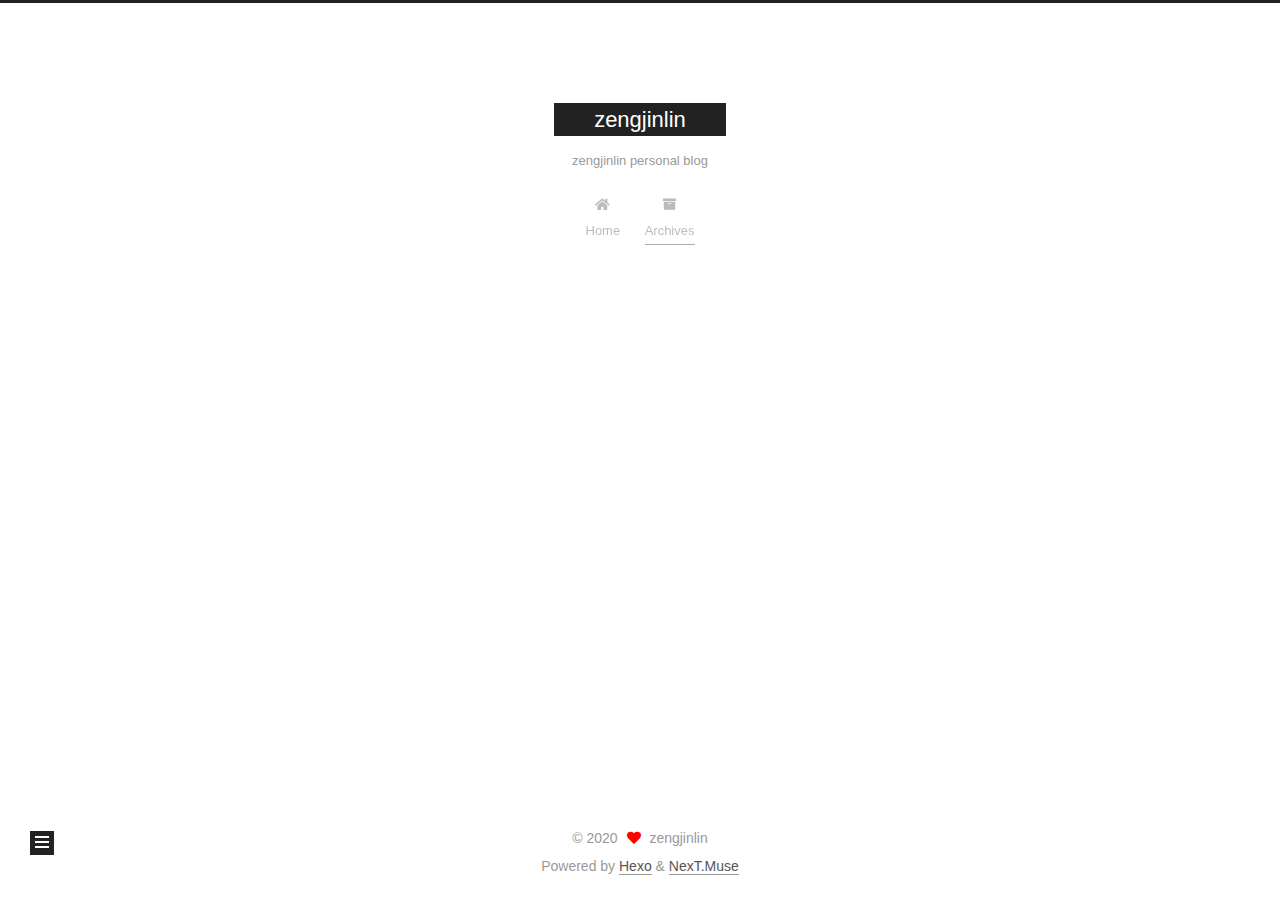
==== commit af921bf5: "Site updated: 2020-11-18 22:28:30" ====
--- a/archives/index.html
+++ b/archives/index.html
@@ -162,15 +162,15 @@
 
       <div class="post-meta">
         <time itemprop="dateCreated"
-              datetime="2020-11-02T11:43:09+08:00"
-              content="2020-11-02">
-          11-02
+              datetime="2020-11-18T22:26:37+08:00"
+              content="2020-11-18">
+          11-18
         </time>
       </div>
 
       <div class="post-title">
-          <a class="post-title-link" href="/2020/11/02/redis-use/" itemprop="url">
-            <span itemprop="name">redis_use</span>
+          <a class="post-title-link" href="/2020/11/18/redis_use/" itemprop="url">
+            <span itemprop="name">redis_frequent_use</span>
           </a>
       </div>
 
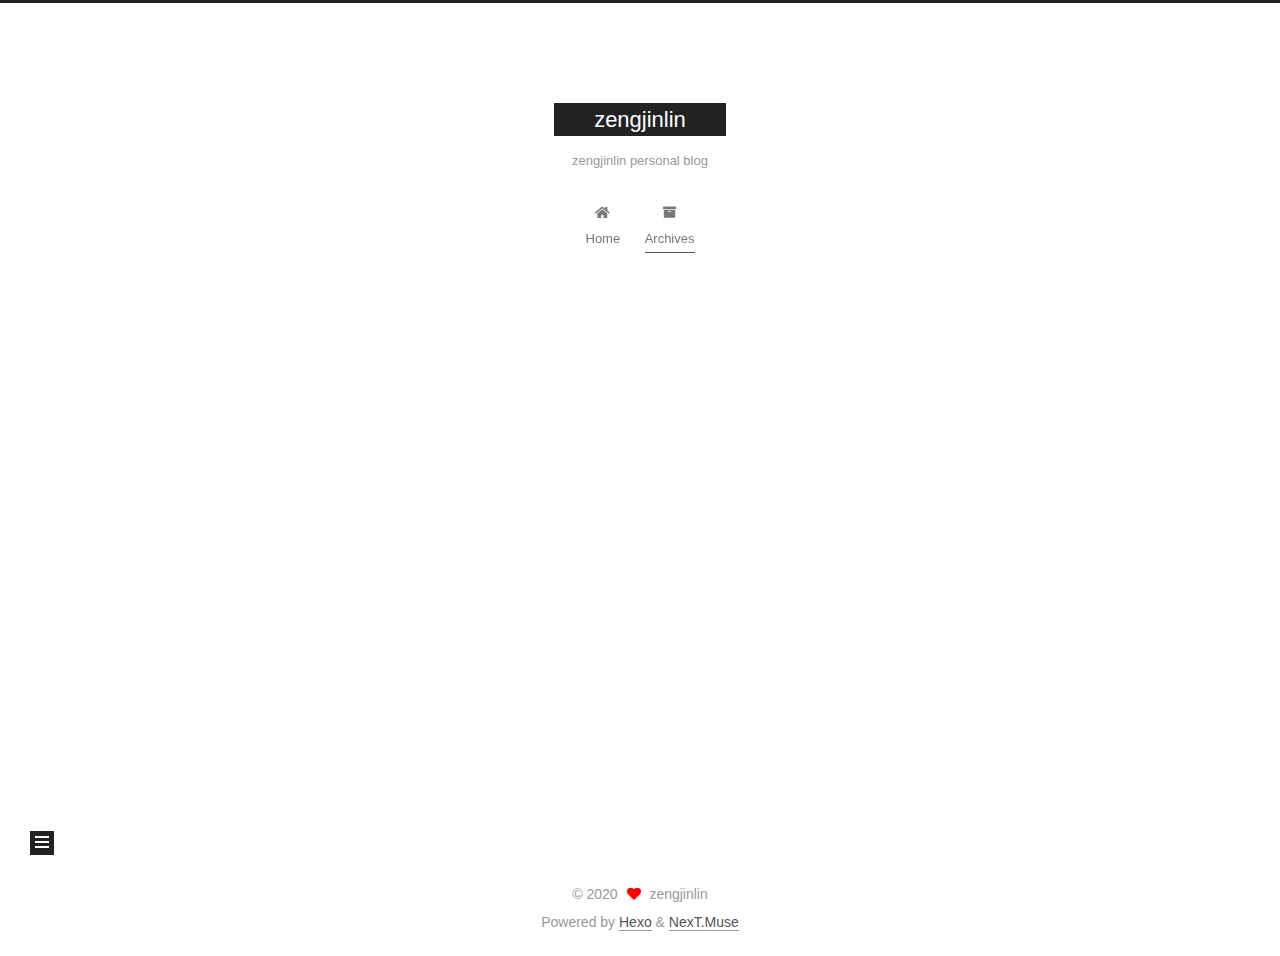
==== commit 20ac047a: "Site updated: 2020-11-19 13:52:21" ====
--- a/archives/index.html
+++ b/archives/index.html
@@ -149,7 +149,7 @@
   <div class="post-block">
     <div class="posts-collapse">
       <div class="collection-title">
-        <span class="collection-header">Um..! 3 posts in total. Keep on posting.</span>
+        <span class="collection-header">Um..! 4 posts in total. Keep on posting.</span>
       </div>
 
       
@@ -162,15 +162,35 @@
 
       <div class="post-meta">
         <time itemprop="dateCreated"
-              datetime="2020-11-18T22:26:37+08:00"
+              datetime="2020-11-19T13:51:46+08:00"
+              content="2020-11-19">
+          11-19
+        </time>
+      </div>
+
+      <div class="post-title">
+          <a class="post-title-link" href="/2020/11/19/redis-cluster/" itemprop="url">
+            <span itemprop="name">redis-cluster</span>
+          </a>
+      </div>
+
+    </header>
+  </article>
+
+  <article itemscope itemtype="http://schema.org/Article">
+    <header class="post-header">
+
+      <div class="post-meta">
+        <time itemprop="dateCreated"
+              datetime="2020-11-18T22:46:30+08:00"
               content="2020-11-18">
           11-18
         </time>
       </div>
 
       <div class="post-title">
-          <a class="post-title-link" href="/2020/11/18/redis_use/" itemprop="url">
-            <span itemprop="name">redis_frequent_use</span>
+          <a class="post-title-link" href="/2020/11/18/redis-frequent-use/" itemprop="url">
+            <span itemprop="name">redis-frequent-use</span>
           </a>
       </div>
 
@@ -289,7 +309,7 @@
       <div class="site-state-item site-state-posts">
           <a href="/archives/">
         
-          <span class="site-state-item-count">3</span>
+          <span class="site-state-item-count">4</span>
           <span class="site-state-item-name">posts</span>
         </a>
       </div>
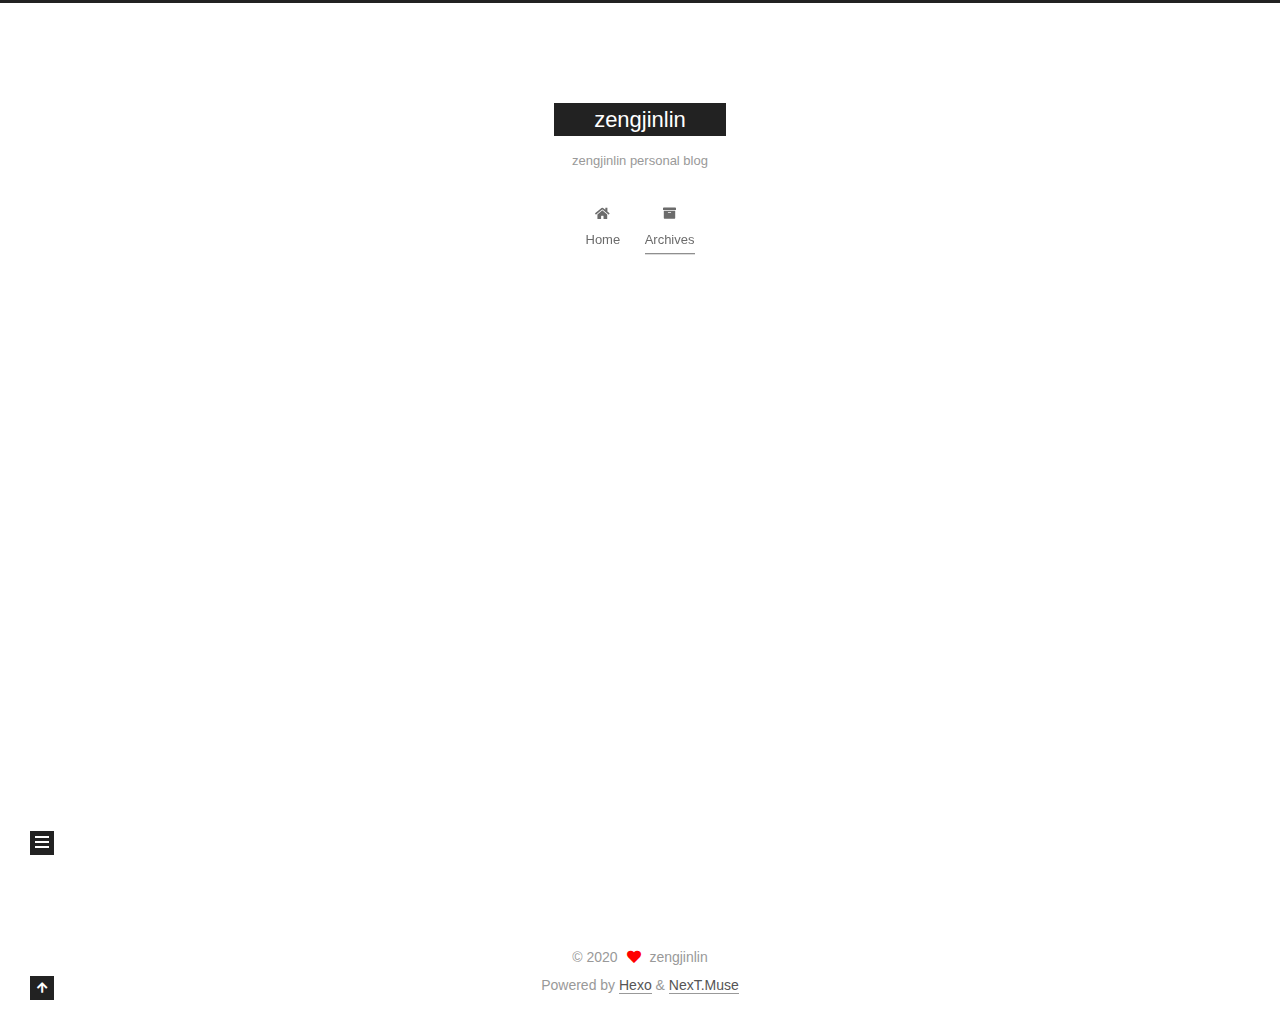
==== commit c5c8df19: "Site updated: 2020-11-19 14:16:04" ====
--- a/archives/index.html
+++ b/archives/index.html
@@ -149,13 +149,33 @@
   <div class="post-block">
     <div class="posts-collapse">
       <div class="collection-title">
-        <span class="collection-header">Um..! 4 posts in total. Keep on posting.</span>
+        <span class="collection-header">Um..! 5 posts in total. Keep on posting.</span>
       </div>
 
       
     <div class="collection-year">
       <span class="collection-header">2020</span>
     </div>
+
+  <article itemscope itemtype="http://schema.org/Article">
+    <header class="post-header">
+
+      <div class="post-meta">
+        <time itemprop="dateCreated"
+              datetime="2020-11-19T14:15:40+08:00"
+              content="2020-11-19">
+          11-19
+        </time>
+      </div>
+
+      <div class="post-title">
+          <a class="post-title-link" href="/2020/11/19/redis-interview/" itemprop="url">
+            <span itemprop="name">redis-interview</span>
+          </a>
+      </div>
+
+    </header>
+  </article>
 
   <article itemscope itemtype="http://schema.org/Article">
     <header class="post-header">
@@ -309,7 +329,7 @@
       <div class="site-state-item site-state-posts">
           <a href="/archives/">
         
-          <span class="site-state-item-count">4</span>
+          <span class="site-state-item-count">5</span>
           <span class="site-state-item-name">posts</span>
         </a>
       </div>
